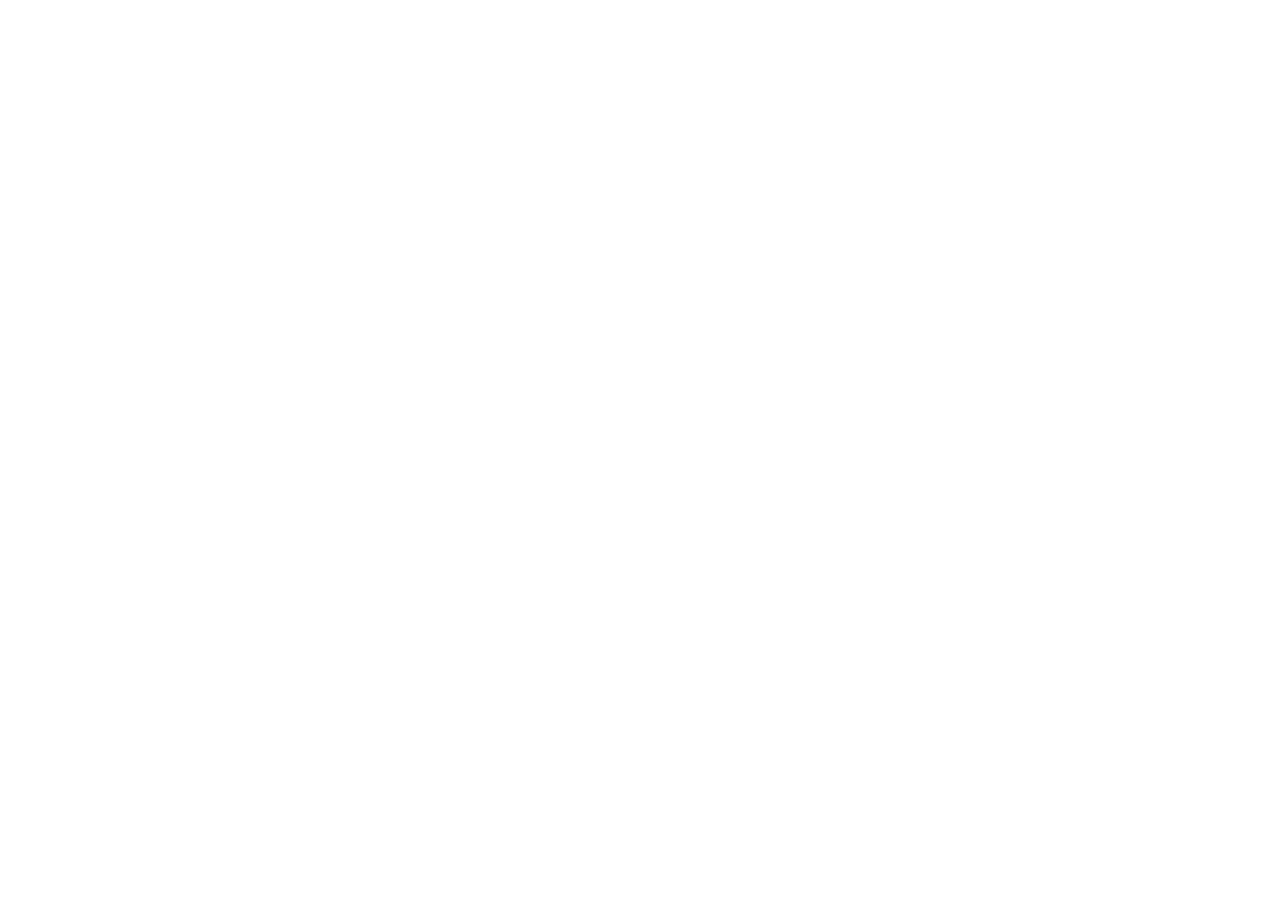
==== stage1/hw_project/index.html @ db124546 "ДЗ1" ====
<!DOCTYPE html>
<html lang="en">
<head>
    <meta charset="UTF-8">
    <meta name="viewport" content="width=device-width, initial-scale=1.0">
    <meta http-equiv="X-UA-Compatible" content="ie=edge">
    <title>Document</title>
</head>
<body>
   
    <script src="js/script.js"></script>
</body>
</html>
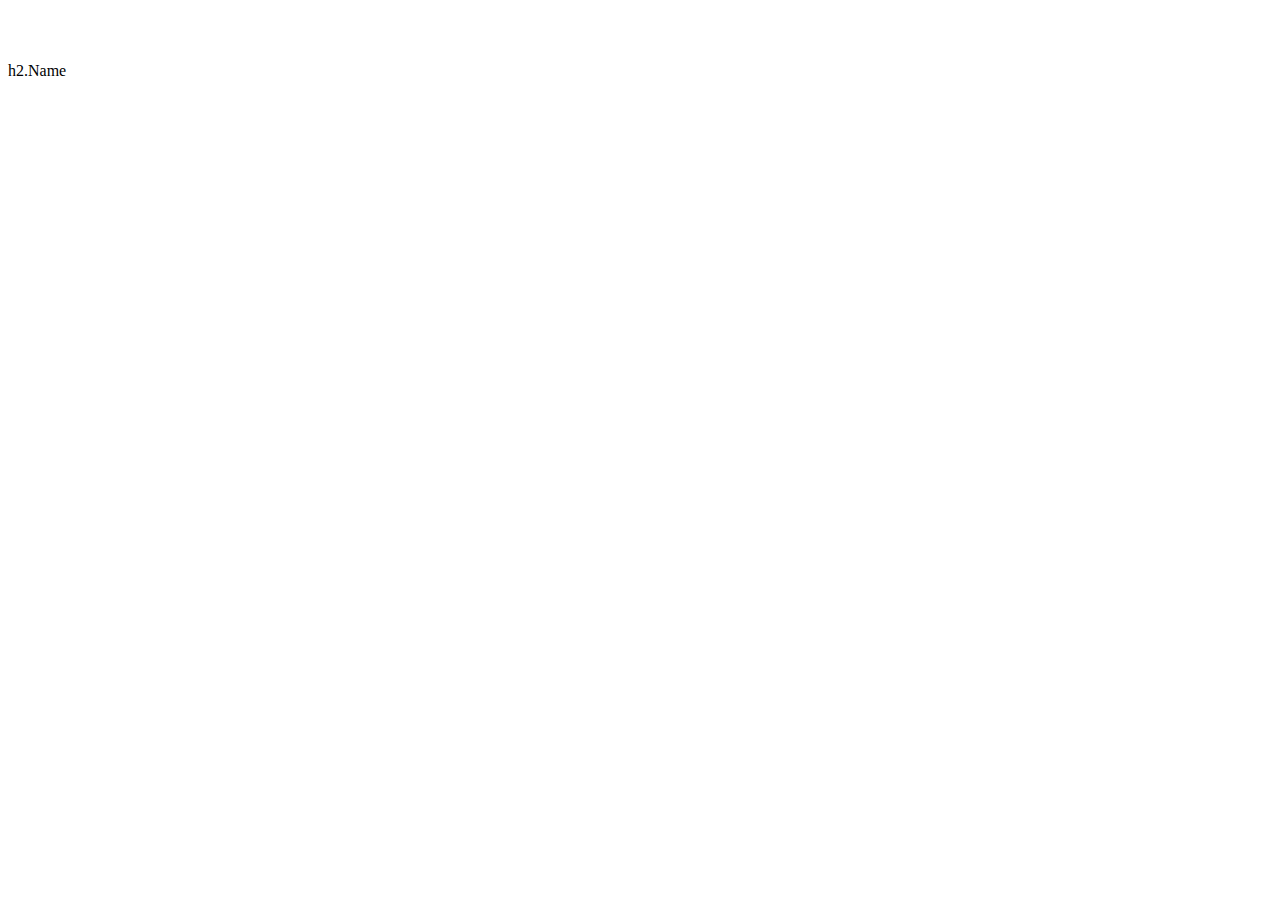
==== commit 2d7241ee: "commit5" ====
--- a/stage1/hw_project/index.html
+++ b/stage1/hw_project/index.html
@@ -7,7 +7,15 @@
     <title>Document</title>
 </head>
 <body>
-   
+    <section>
+        <div class="wrapper">
+            <div class="items">
+                <div class="item"><img src="" alt="" class="icon"></div>
+                <div class="item"><img src="" alt="" class="icon"></div>
+                <div class="item"><img src="" alt="" class="icon"></div>
+            </div>
+        </div>
+    </section>h2.Name
     <script src="js/script.js"></script>
 </body>
 </html>